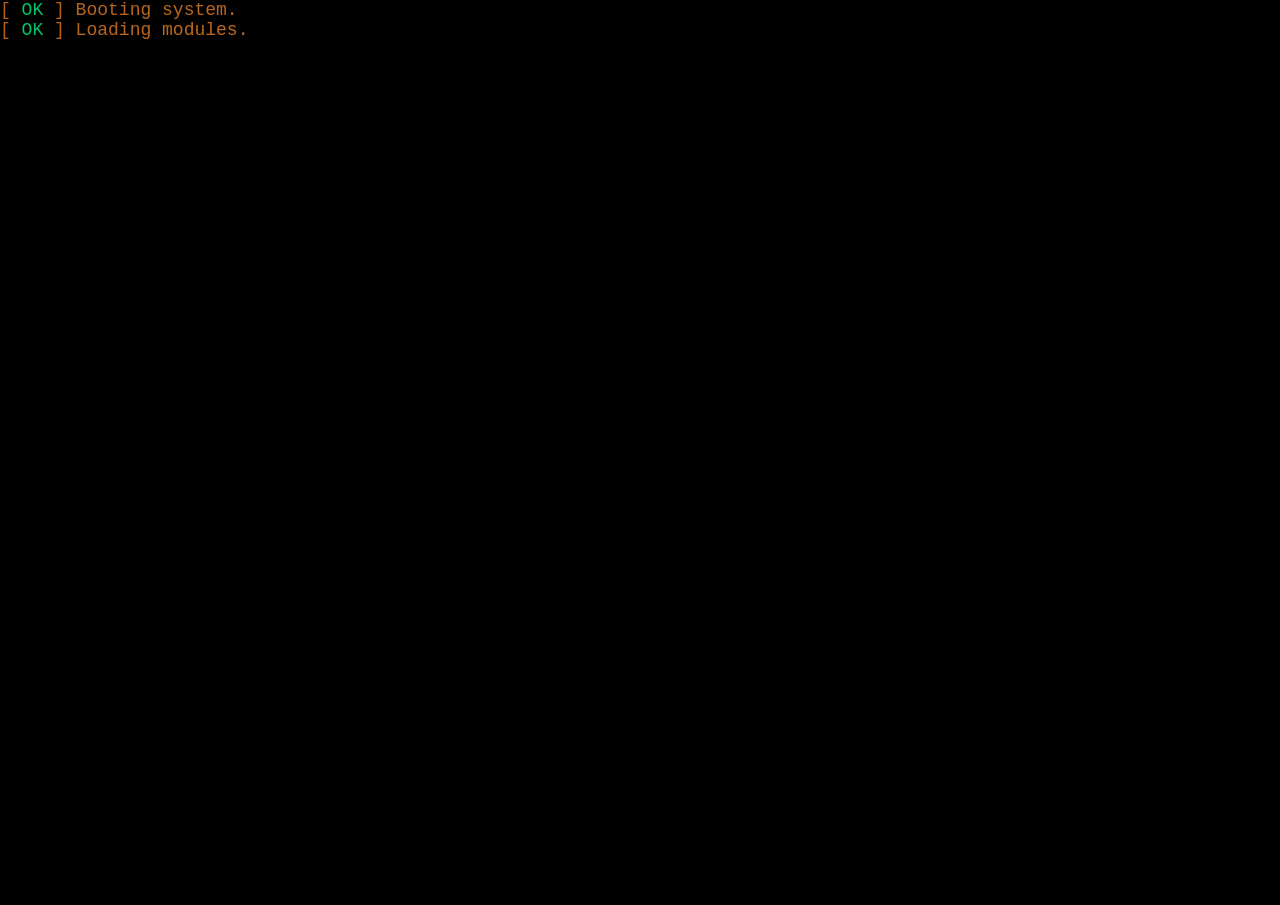
==== html/home.html @ 7765edb6 "New things :D" ====
<!DOCTYPE html>
<html>
    <head>
        <title>Zith</title>
        <link rel="stylesheet" href="/css/home.css">
    </head>
    <body>
        <div id="loader">
            <div id="terminal"></div>
        </div>

        <div class="main">

            <div class="icons">
                <div class="icon">
                    <a href="https://galaxyhaze.github.io/Zith/" target="_blank">
                        <img src="/media/Icons/Documentation.svg">
                        <p>Docs</p>
                    </a>
                </div>

                <div class="icon">
                    <a href="https://discord.gg/585JgbWCPr" target="_blank">
                        <img src="/media/Icons/Discord.svg">
                        <p>Discord</p>
                    </a>
                </div>

                <div class="icon">
                    <a href="https://github.com/GalaxyHaze/Zith" target="_blank">
                        <img src="/media/Icons/Github.svg">
                        <p>Github</p>
                    </a>
                </div>

                <div class="icon">
                    <a href="#" target="_blank">
                        <img src="/media/Icons/Phone.svg">
                        <p>Contact</p>

                    </a>
                </div>

                <div class="icon">
                    <a href="#" target="_blank">
                        <img src="/media/Icons/Download.svg">
                        <p>Download</p>
                    </a>
                </div>

                <div class="icon">
                    <a href="#" target="_blank">
                        <img src="/media/Icons/Me.svg">
                        <p>More about me</p>
                    </a>
                </div>

                <div class="icon">
                    <a href="#" target="_blank">
                        <img src="/media/Icons/News.svg">
                        <p>News</p>
                    </a>
                </div>
                
            </div> 

            <footer>
                <a href="#" target="_blank">
                    <img src="/media/Icons/Start.svg">
                    <p>Start</p>
                </a>
            </footer>

        </div>
        
        <div class="crt-overlay"></div>
        <script src="/js/loader.js"></script>
    </body>

</html>
---- css/home.css ----
/*==================
BASE
===================*/

* {
    box-sizing: border-box;
}

html, body{
    margin:0;
    padding:0;
    height: 100%;
}
body {
    font-family: ui-monospace, monospace;
    background-color: #000000;
    color: #E87F24;

    display: flex;
    flex-direction: column;

    background-image: url("/media/wallpaper.jpg");
    background-size: cover;
    background-position: center;
}

/*==================
TIPO GRAFIA
===================*/

h1, h2, h3, h4, h5, h6 {
    color: #FAF3E1;
}

/*==================
LAYOUT PRINCIPAL
===================*/

.main{
    flex:1;
    display: flex;
    flex-direction: column;
}

#loader{
    position: fixed;
    inset: 0;

    background: #000000;

    display: flex;
    flex-direction: column;

    z-index: 9999;
}

#terminal{
    white-space: pre;
    font-size:18px;
}

.ok{
    color: #00ff88;
}

/*==================
ICONS
===================*/

.icons{
    margin-top:30px;
    margin-left: 10px;

    display: flex;
    flex-direction: column;
    
    flex-wrap: wrap;
    width: fit-content;

    flex:1;
}

.icon{
    width: 80px;
}
.icon a{
    display: flex;
    flex-direction: column;
    align-items: center;
}
.icon img{
    width: 64px;
    height: 64px;
    object-fit: contain;

    filter: drop-shadow(0 0px 4px rgba(0,0,0,0.6));
}

.icon p{
    width: 80px;
    text-align: center;

    overflow-wrap: break-word;

    color: #ffffff;
    
    text-shadow: 2px 2px 4px black;
}

/*==================
EFEITOS
===================*/

.crt-overlay {
    position: fixed;
    inset: 0;

    pointer-events: none;
    z-index: 99999;

    background:
        repeating-linear-gradient(
            to bottom,
            rgba(0,0,0,0.15),
            rgba(0,0,0,0.15) 1px,
            transparent 1px,
            transparent 3px
        );

    mix-blend-mode: multiply;
    opacity: 0.4;

    animation: flicker 0.15s infinite;
}

.crt-overlay::before {
    content: "";
    position: absolute;
    inset: 0;

    background: radial-gradient(
        ellipse at center,
        transparent 40%,
        rgba(0,0,0,0.6) 100%
    );
}

.crt-overlay::after {
    content: "";
    position: absolute;
    inset: 0;

    background-image: url("https://upload.wikimedia.org/wikipedia/commons/7/76/1k_Dissolve_Noise_Texture.png");

    opacity: 0.05;
    animation: noise 0.2s infinite;
}

/*==================
ANIMAÇÕES
===================*/

@keyframes noise {
    0% { transform: translate(0,0); }
    10% { transform: translate(-1px,1px); }
    20% { transform: translate(1px,-1px); }
    30% { transform: translate(-1px,-1px); }
    40% { transform: translate(1px,1px); }
    50% { transform: translate(0,0); }
}

@keyframes flicker {
    0% { opacity: 0.4; }
    50% { opacity: 0.45; }
    100% { opacity: 0.4; }
}

/*==================
FOOTER
===================*/

footer{
    background-color: #0000ff;
    
    box-shadow:
        inset 0 10px 8px 0px rgba(69, 80, 196, 0.6),
        inset 15px 10px 20px 10px #221e96;
}

footer a{
    display: flex;
    align-items: center;
    gap: 10px;

    padding: 0 10px;

    color:#ffffff;
    background-color: #7dc343;

    text-decoration: none;

    width: fit-content;

    border-top-right-radius: 20px;
    border-bottom-right-radius: 20px;

    box-shadow: 
        inset 0 10px 8px 0px rgba(83, 174, 92, 0.6),
        inset -15px 10px 20px 10px rgb(36, 124, 45);
}
footer p{
    text-shadow: 2px 2px 4px black;
}
footer img{
    height: 24px;
    filter: drop-shadow(0 0px 4px rgba(0,0,0,0.6));
}
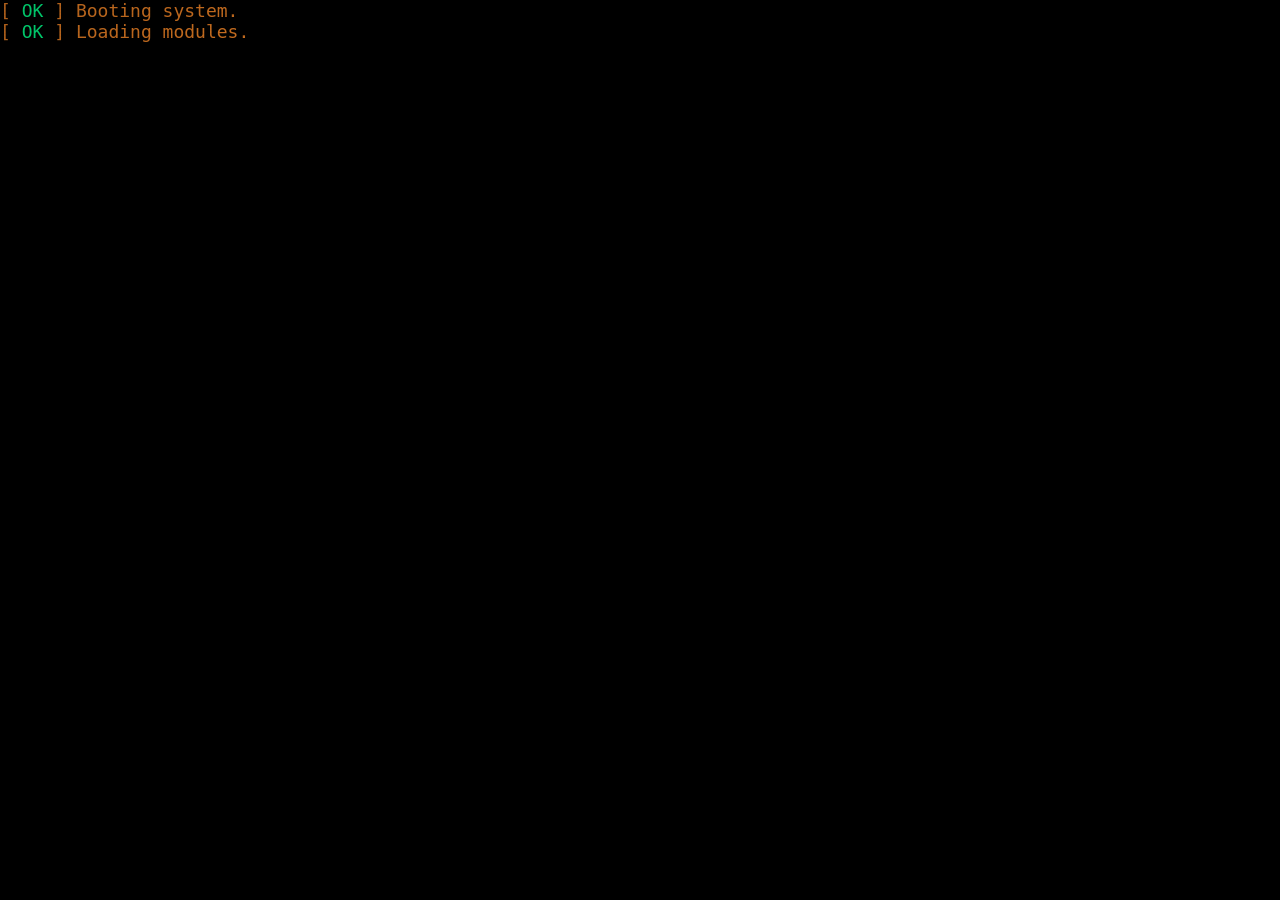
==== commit 203731b1: "Adding the Logos" ====
--- a/html/home.html
+++ b/html/home.html
@@ -1,8 +1,9 @@
 <!DOCTYPE html>
 <html>
     <head>
-        <title>Zith</title>
-        <link rel="stylesheet" href="/css/home.css">
+        <title>ZithOS</title>
+        <link rel="stylesheet" href="../css/home.css">
+        <link rel="icon" type="image/x-icon" href="../media/Logos/logo.png">
     </head>
     <body>
         <div id="loader">
@@ -14,28 +15,28 @@
             <div class="icons">
                 <div class="icon">
                     <a href="https://galaxyhaze.github.io/Zith/" target="_blank">
-                        <img src="/media/Icons/Documentation.svg">
+                        <img src="../media/Icons/Documentation.svg">
                         <p>Docs</p>
                     </a>
                 </div>
 
                 <div class="icon">
                     <a href="https://discord.gg/585JgbWCPr" target="_blank">
-                        <img src="/media/Icons/Discord.svg">
+                        <img src="../media/Icons/Discord.svg">
                         <p>Discord</p>
                     </a>
                 </div>
 
                 <div class="icon">
                     <a href="https://github.com/GalaxyHaze/Zith" target="_blank">
-                        <img src="/media/Icons/Github.svg">
+                        <img src="../media/Icons/Github.svg">
                         <p>Github</p>
                     </a>
                 </div>
 
                 <div class="icon">
                     <a href="#" target="_blank">
-                        <img src="/media/Icons/Phone.svg">
+                        <img src="../media/Icons/Phone.svg">
                         <p>Contact</p>
 
                     </a>
@@ -43,21 +44,21 @@
 
                 <div class="icon">
                     <a href="#" target="_blank">
-                        <img src="/media/Icons/Download.svg">
+                        <img src="../media/Icons/Download.svg">
                         <p>Download</p>
                     </a>
                 </div>
 
                 <div class="icon">
                     <a href="#" target="_blank">
-                        <img src="/media/Icons/Me.svg">
+                        <img src="../media/Icons/Me.svg">
                         <p>More about me</p>
                     </a>
                 </div>
 
                 <div class="icon">
                     <a href="#" target="_blank">
-                        <img src="/media/Icons/News.svg">
+                        <img src="../media/Icons/News.svg">
                         <p>News</p>
                     </a>
                 </div>
@@ -66,7 +67,7 @@
 
             <footer>
                 <a href="#" target="_blank">
-                    <img src="/media/Icons/Start.svg">
+                    <img src="../media/Icons/Start.svg">
                     <p>Start</p>
                 </a>
             </footer>
@@ -74,7 +75,7 @@
         </div>
         
         <div class="crt-overlay"></div>
-        <script src="/js/loader.js"></script>
+        <script src="../js/loader.js"></script>
     </body>
 
-</html>+</html>
--- a/css/home.css
+++ b/css/home.css
@@ -19,9 +19,10 @@
     display: flex;
     flex-direction: column;
 
-    background-image: url("/media/wallpaper.jpg");
+    background-image: url("../media/wallpaper.jpg");
     background-size: cover;
     background-position: center;
+    min-height: 0;
 }
 
 /*==================
@@ -40,6 +41,7 @@
     flex:1;
     display: flex;
     flex-direction: column;
+    min-height: 0;
 }
 
 #loader{
@@ -76,7 +78,8 @@
     
     flex-wrap: wrap;
     width: fit-content;
-
+    min-height: 0;
+    
     flex:1;
 }
 
@@ -214,4 +217,4 @@
 footer img{
     height: 24px;
     filter: drop-shadow(0 0px 4px rgba(0,0,0,0.6));
-}+}
